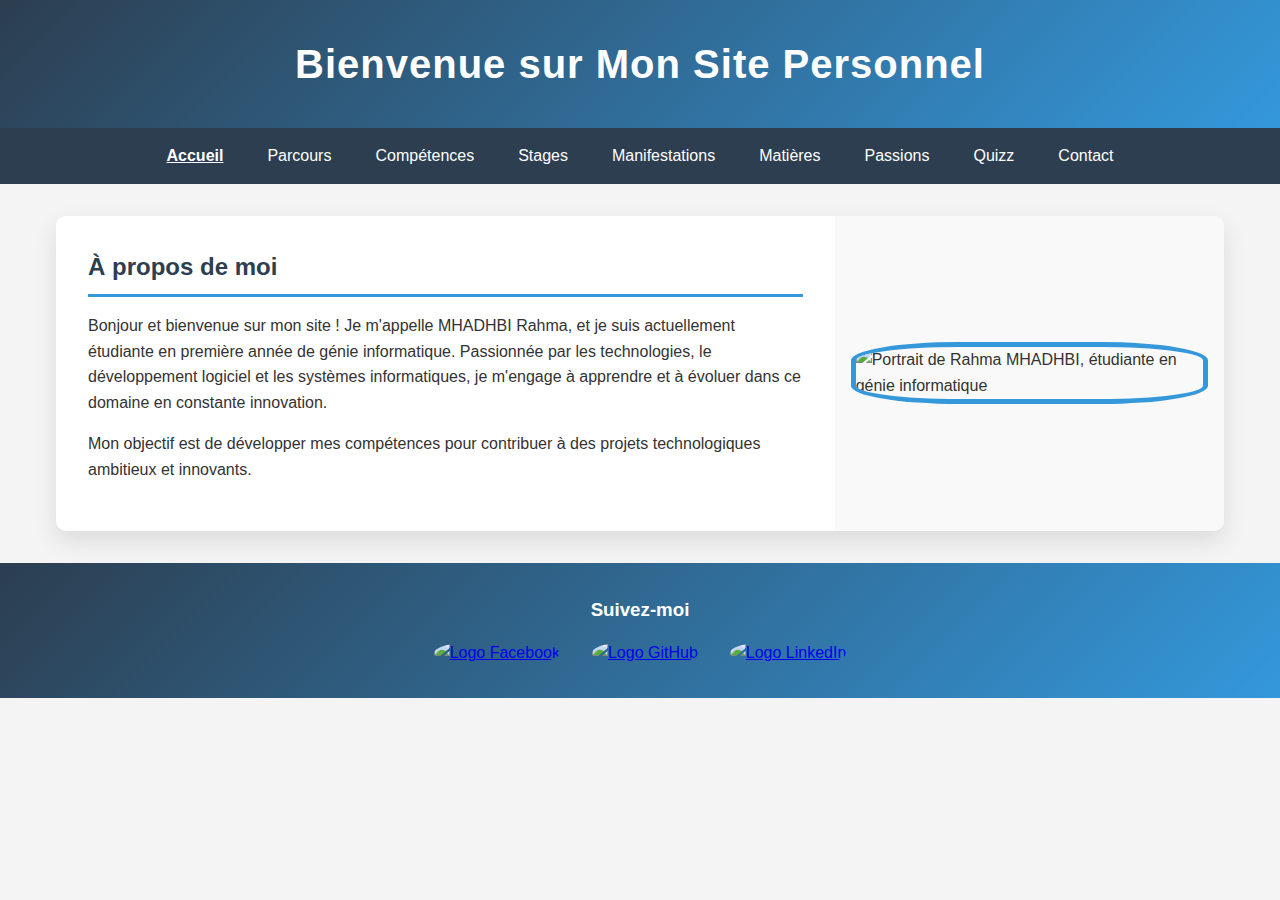
==== index.html @ fbee4a0d "Add files via upload" ====
<!DOCTYPE html>
<html lang="fr">
<head>
   <meta charset="UTF-8">
   <meta name="viewport" content="width=device-width, initial-scale=1.0">
   <link rel="stylesheet" href="style.css">
   <title>Mon Site Personnel</title>
</head>
<body>
   <header>
     <h1>Bienvenue sur Mon Site Personnel</h1>
   </header>

   <nav>
     <ul>
       <li><a href="index.html" aria-current="page">Accueil</a></li>
       <li><a href="parcours.html">Parcours</a></li>
       <li><a href="competences.html">Compétences</a></li>
       <li><a href="stages.html">Stages</a></li>
       <li><a href="manifestations.html">Manifestations</a></li>
       <li><a href="matieres.html">Matières</a></li>
       <li><a href="passions.html">Passions</a></li>
       <li><a href="quizz.html">Quizz</a></li>
       <li><a href="contact.html">Contact</a></li>
     </ul>
   </nav>

   <main>
     <section class="about-container">
       <div class="text-box">
         <h2>À propos de moi</h2>
         <p>Bonjour et bienvenue sur mon site ! Je m'appelle MHADHBI Rahma, et je suis actuellement étudiante en première année de génie informatique. Passionnée par les technologies, le développement logiciel et les systèmes informatiques, je m'engage à apprendre et à évoluer dans ce domaine en constante innovation.</p>
         <p>Mon objectif est de développer mes compétences pour contribuer à des projets technologiques ambitieux et innovants.</p>
       </div>
       <div class="img-box">
         <img src="images/photorahma.png" alt="Portrait de Rahma MHADHBI, étudiante en génie informatique">
       </div>
     </section>
   </main>

   <footer>
     <h3>Suivez-moi</h3>
     <div class="social-icons">
       <a href="https://www.facebook.com" target="_blank" aria-label="Profil Facebook">
         <img src="images/images (1).png" alt="Logo Facebook">
       </a>
       <a href="linkdin" target="_blank" aria-label="Profil GitHub">
         <img src="images/GitHub-Logo.png" alt="Logo GitHub">
       </a>
       <a href="https://www.linkedin.com" target="_blank" aria-label="Profil LinkedIn">
         <img src="images/images.png" alt="Logo LinkedIn">
       </a>
     </div>
   </footer>
</body>
</html>
---- style.css ----
:root {
    --primary-color: #2c3e50;
    --secondary-color: #3498db;
    --background-color: #f4f4f4;
    --text-color: #333;
    --white: #ffffff;
}

* {
    margin: 0;
    padding: 0;
    box-sizing: border-box;
}

body {
    font-family: 'Arial', sans-serif;
    line-height: 1.6;
    background-color: var(--background-color);
    color: var(--text-color);
}

header {
    background: linear-gradient(135deg, var(--primary-color), var(--secondary-color));
    color: var(--white);
    text-align: center;
    padding: 2rem;
}

header h1 {
    font-size: 2.5rem;
    letter-spacing: 1px;
}

nav {
    background-color: var(--primary-color);
    padding: 10px 0;
}

nav ul {
    display: flex;
    justify-content: center;
    flex-wrap: wrap;
    list-style: none;
    margin: 0;
    padding: 0;
}
nav ul li {
    margin: 5px 10px;
}

nav ul li a {
    color: var(--white);
    text-decoration: none;
    padding: 8px 12px;
    border-radius: 5px;
    transition: background-color 0.3s ease;
}

nav ul li a:hover {
    background-color: var(--secondary-color);
}

nav ul li a[aria-current="page"] {
    font-weight: bold;
    text-decoration:underline;
}

main {
    max-width: 1200px;
    margin: 2rem auto;
    padding: 0 1rem;
}

.about-container {
    display: flex;
    background-color: var(--white);
    border-radius: 10px;
    box-shadow: 0 10px 25px rgba(0, 0, 0, 0.1);
    overflow: hidden;
}

.text-box {
    flex: 2;
    padding: 2rem;
}

.text-box h2 {
    color: var(--primary-color);
    margin-bottom: 1rem;
    border-bottom: 3px solid var(--secondary-color);
    padding-bottom: 0.5rem;
}

.text-box p {
    margin-bottom: 1rem;
}

.img-box {
    flex: 1;
    display: flex;
    justify-content: center;
    align-items: center;
    background-color: #f9f9f9;
    padding: 1rem;
}

.img-box img {
    max-width: 100%;
    max-height: 400px;
    border-radius: 30%;
    object-fit: cover;
    border: 5px solid var(--secondary-color); /* Ajoute une bordure autour de l'image */
}

footer {
    background: linear-gradient(135deg, var(--primary-color), var(--secondary-color));
    color: var(--white);
    text-align: center;
    padding: 2rem;
}

.social-icons {
    display: flex;
    justify-content: center;
    margin-top: 1rem;
}

.social-icons a {
    margin: 0 1rem;
    transition: transform 0.3s ease;
}

.social-icons a:hover {
    transform: scale(1.1);
}

.social-icons img {
    width: 50px;
    height: 50px;
    border-radius: 50%;
    object-fit: contain;
}

@media screen and (max-width: 768px) {
    .about-container {
        flex-direction: column;
    }

    nav ul {
        flex-direction: column;
        align-items: center;
    }

    nav ul li {
        margin: 0.5rem 0;
    }
}
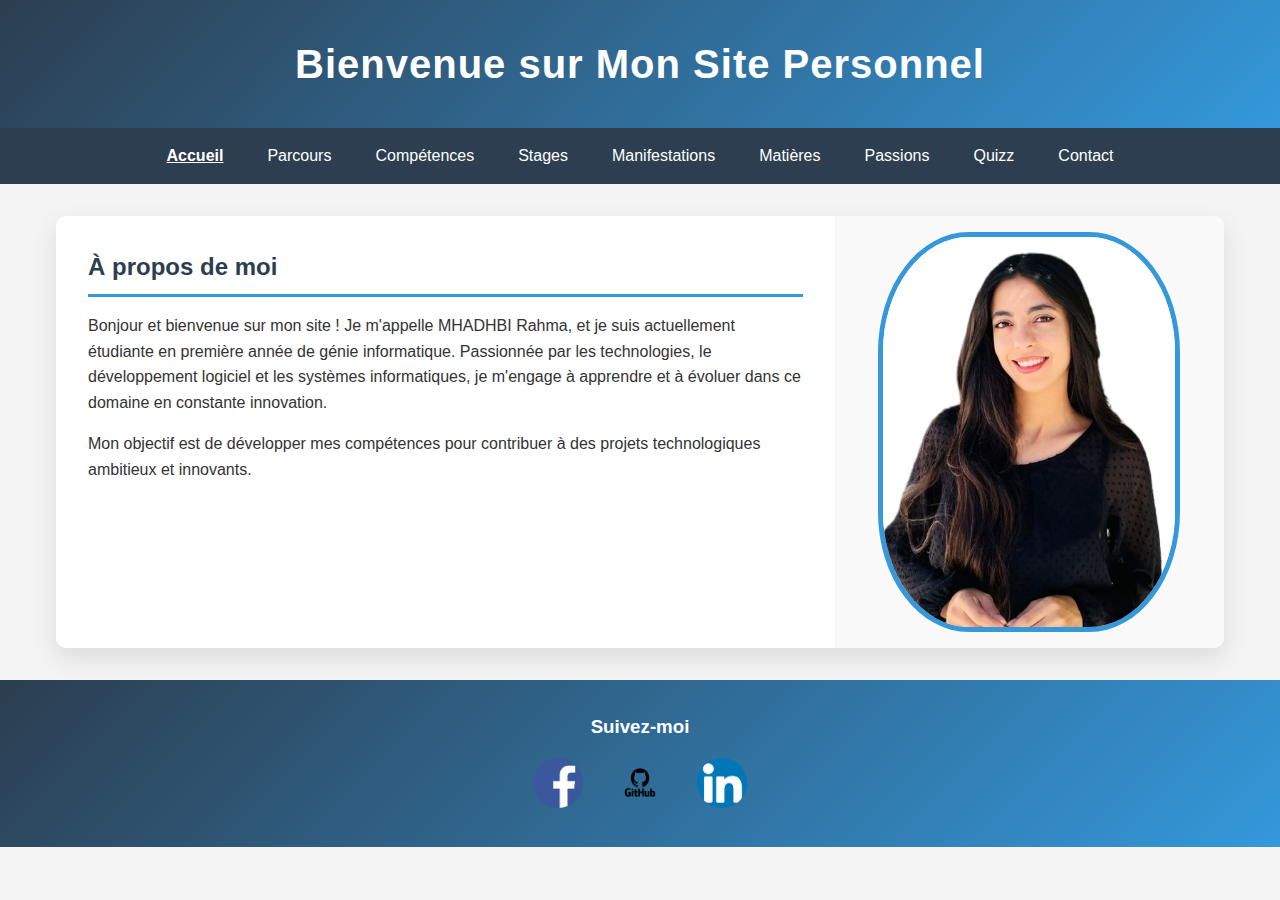
==== commit 9c08e4b8: "Update index.html" ====
--- a/index.html
+++ b/index.html
@@ -41,16 +41,16 @@
    <footer>
      <h3>Suivez-moi</h3>
      <div class="social-icons">
-       <a href="https://www.facebook.com" target="_blank" aria-label="Profil Facebook">
+       <a href="https://www.facebook.com/ch.rahma.35/" target="_blank" aria-label="Profil Facebook">
          <img src="images/images (1).png" alt="Logo Facebook">
        </a>
-       <a href="linkdin" target="_blank" aria-label="Profil GitHub">
+       <a href="https://github.com/MHADHBIRahma" target="_blank" aria-label="Profil GitHub">
          <img src="images/GitHub-Logo.png" alt="Logo GitHub">
        </a>
-       <a href="https://www.linkedin.com" target="_blank" aria-label="Profil LinkedIn">
+       <a href="https://www.linkedin.com/in/mhadhbi-rahma-b10945285" target="_blank" aria-label="Profil LinkedIn">
          <img src="images/images.png" alt="Logo LinkedIn">
        </a>
      </div>
    </footer>
 </body>
-</html>+</html>
